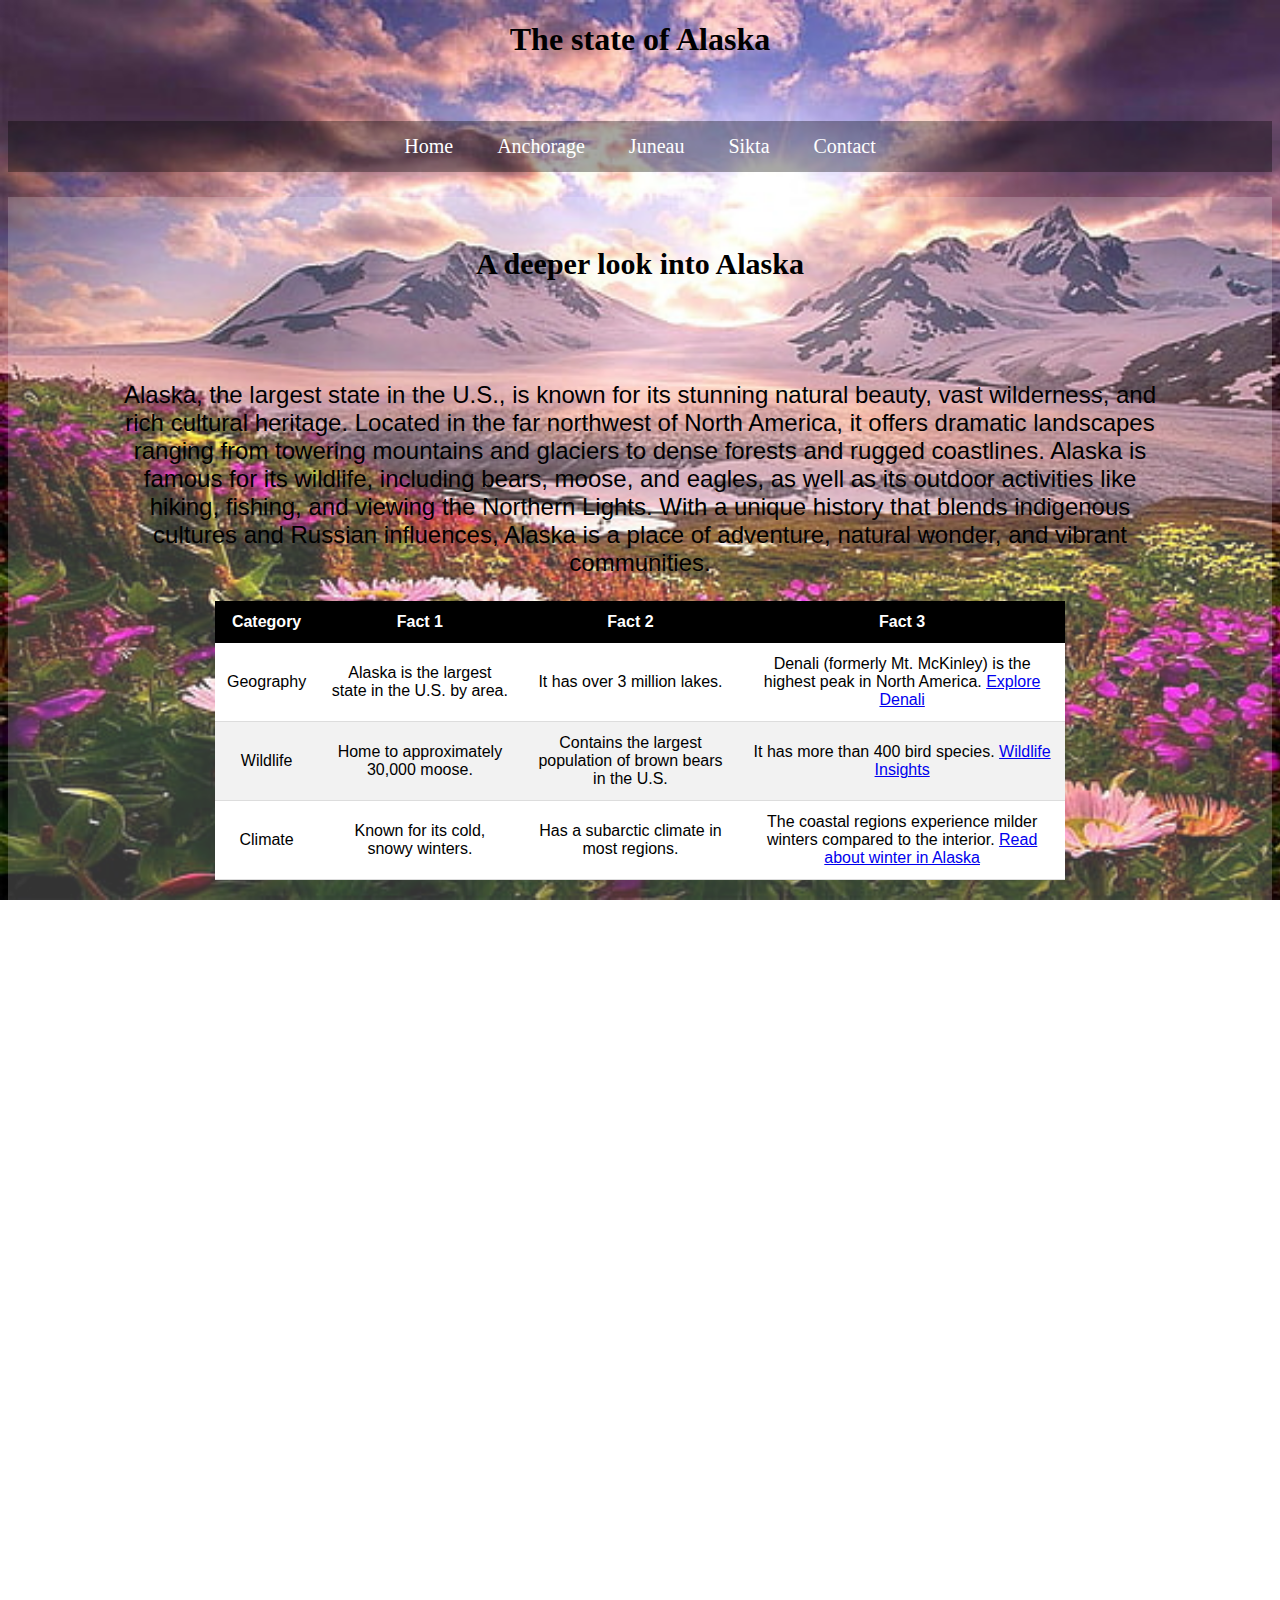
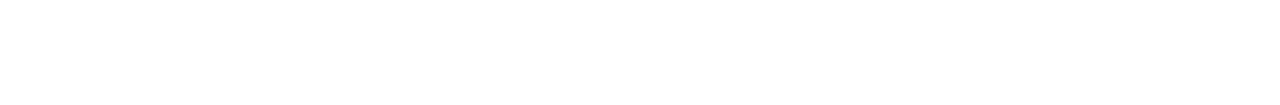
==== Alaska/index.html @ 501d5a19 "File name changed" ====
<!DOCTYPE html>
<html lang="en">
<head>
    <meta charset="UTF-8">
    <meta name="viewport" content="width=device-width, initial-scale=1.0">
    <title>Alaska</title>
    <link rel="stylesheet" href="style.css">
    

</head>
<body class="index">
    <div class="container">
        
        <header>
            <h1>
              The state of Alaska
            </h1>
        </header>
    
    
        <nav >
            <a href="index.html">Home</a>
            <a href="Anchorage.html">Anchorage</a>
            <a href="Juneau.html">Juneau</a>
            <a href="Sikta.html">Sikta</a>
            <a href="contact.html">Contact</a>
        
        </nav>
    
    
        <main class="inmain">
                
                
                     
                    <h2>A deeper look into Alaska</h2>
                    <p>
                        Alaska, the largest state in the U.S., is known for its stunning natural beauty, vast wilderness, and rich cultural heritage. 
                        Located in the far northwest of North America, it offers dramatic landscapes ranging from towering mountains and glaciers to dense forests and rugged coastlines.
                         Alaska is famous for its wildlife, including bears, moose, and eagles, as well as its outdoor activities like hiking, fishing, and viewing the Northern Lights. With a unique history that blends indigenous cultures and Russian influences, Alaska is a place of adventure, natural wonder, and vibrant communities.
                        
                        </p>   
                        
                  
                        <table class="table">
                            <thead>
                                <tr>
                                    <th>Category</th>
                                    <th>Fact 1</th>
                                    <th>Fact 2</th>
                                    <th>Fact 3</th>
                                </tr>
                            </thead>
                            <tbody>
                                <tr>
                                    <td>Geography</td>
                                    <td>Alaska is the largest state in the U.S. by area.</td>
                                    <td>It has over 3 million lakes.</td>
                                    <td>Denali (formerly Mt. McKinley) is the highest peak in North America.
                                        <a href="https://www.nps.gov/dena/index.htm" target="_blank">Explore Denali</a>

                                    </td>
                                </tr>
                                <tr>
                                    <td>Wildlife</td>
                                    <td>Home to approximately 30,000 moose.</td>
                                    <td>Contains the largest population of brown bears in the U.S.</td>
                                    <td>It has more than 400 bird species.
                                        <a href="https://www.adfg.alaska.gov/index.cfm?adfg=livewith.main" target="_blank">Wildlife Insights</a>
                                    </td>
                                </tr>
                                <tr>
                                    <td>Climate</td>
                                    <td>Known for its cold, snowy winters.</td>
                                    <td>Has a subarctic climate in most regions.</td>
                                    <td>The coastal regions experience milder winters compared to the interior.
                                        <a href="https://www.fws.gov/story/winter-heart-alaska#:~:text=Written%20By&text=In%20the%20heart%20of%20Alaska%2C%20winter%20starts%20in%20October,doesn't%20end%20until%20May.&text=Winter%20is%20extremely%20cold%20and,Alaska%20seem%20to%20like%20it." target="_blank">Read about winter in Alaska</a>
                                    </td>
                                </tr>
                            </tbody>
                        </table>


             


        </main>
    
    
        <footer></footer>
    
    </div>

    
</body>
</html>
---- Alaska/style.css ----
.container {
    margin-left: auto;
    margin-right: auto;
    width: 100%;
    height: 150%;
}

.inmain {
    height: 1500px;
}

.table {
    width: 80%;
    max-width: 850px; 
    margin: 20px auto; 
    border-collapse: collapse;
    font-family: Arial, sans-serif;
    text-align: center;
}

.table th {
    background-color: black; 
    color: white; 
    padding: 12px;
    text-align: center; 
}

.table td {
    padding: 12px;
    text-align: center; 
    border-bottom: 1px solid #ddd; 
}

.table tr:nth-child(even) {
    background-color: #f2f2f2;
}

.table tr:nth-child(odd) {
    background-color: #ffffff; 
}

.table tr:hover {
    background-color: inherit; 
}

.index {
    background-image: url(Images/Background.jpg);
    background-repeat: no-repeat;
    background-position: fixed;
    background-attachment: fixed;
    background-size: cover;
    height: 100%;
}

.Anchorage {
    background-image: url(Images/AnchorageBG.jpeg);
    background-repeat: no-repeat;
    background-position: fixed;
    background-attachment: fixed;
    background-size: cover;
}

.Juneau {
    background-image: url(Images/JuneauBG.jpg);
    background-repeat: no-repeat;
    background-position: fixed;
    background-attachment: fixed;
    background-size: cover;
}

.Sikta {
    background-image: url(Images/SiktaBG.jpg);
    background-repeat: no-repeat;
    background-position: fixed;
    background-attachment: fixed;
    background-size: cover;
}

.Contact1 {
    background-color: red;
}

header {
    height: 100px;
    text-align: center;   
}

nav {
    background-color: rgba(0, 0, 0, 0.345);
    text-align: center;
    padding-top: 14px;
    padding-bottom: 14px;
}

main {
    text-align: center;
    background: rgba(255, 255, 255, 0.2);
}

.Anchor, .Jun {
    height: 1500px;
    text-align: center;
    background: rgba(255, 255, 255, 0.2);
}

.june {
    position: relative;
    right: 50px;
    margin-left: 200px;
}

.Sik {
    text-align: center;
    background: rgba(255, 255, 255, 0.2);
    position: absolute;
}

.Con {
    height: 800px;
    text-align: center;
    background: rgba(255, 255, 255, 0.2);
}

h2 {
    font-size: 30px;
    padding-top: 50px;
    padding-left: 100px;
    padding-right: 100px;
}

p {
    font-size: 24px;
    color: black;
    font-family: 'Franklin Gothic Medium', 'Arial Narrow', Arial, sans-serif;
    padding-left: 100px;
    padding-right: 100px;
    margin-top: 100px;
}

.Contact {
    flex: 100%;
    order: 100%;
    margin-right: 600px;
    margin-left: 600px;
}

.Contact input {
    width: 100%;
    padding: 10px;
    margin-bottom: 10px;
}

.Contact button {
    padding: 10px;
    margin-bottom: 10px;
    background-color: black;
    color: whitesmoke;
    border: 0;
}

.btn {
    width: 100px;
    padding: 20px;
    border-radius: 20px;
    height: 50px;
}

.img {
    margin-top: 100px;  
}

.anch, .Sikt {
    margin-top: 100px;
}

.anch {
    width: 700px;
    height: 400px;
}

.Sikt {
    width: 800px;
    height: 400px;
}

nav a {
    text-decoration: none;
    font-size: 20px;
    color: white;
    padding-left: 20px;
    padding-right: 20px;
    display: inline-block;
}

nav a:hover {
    background-color: black; 
    color: #f1f1f1;
    border-radius: 10px; 
}

.list {
    display: flex;
    text-align: left;
}
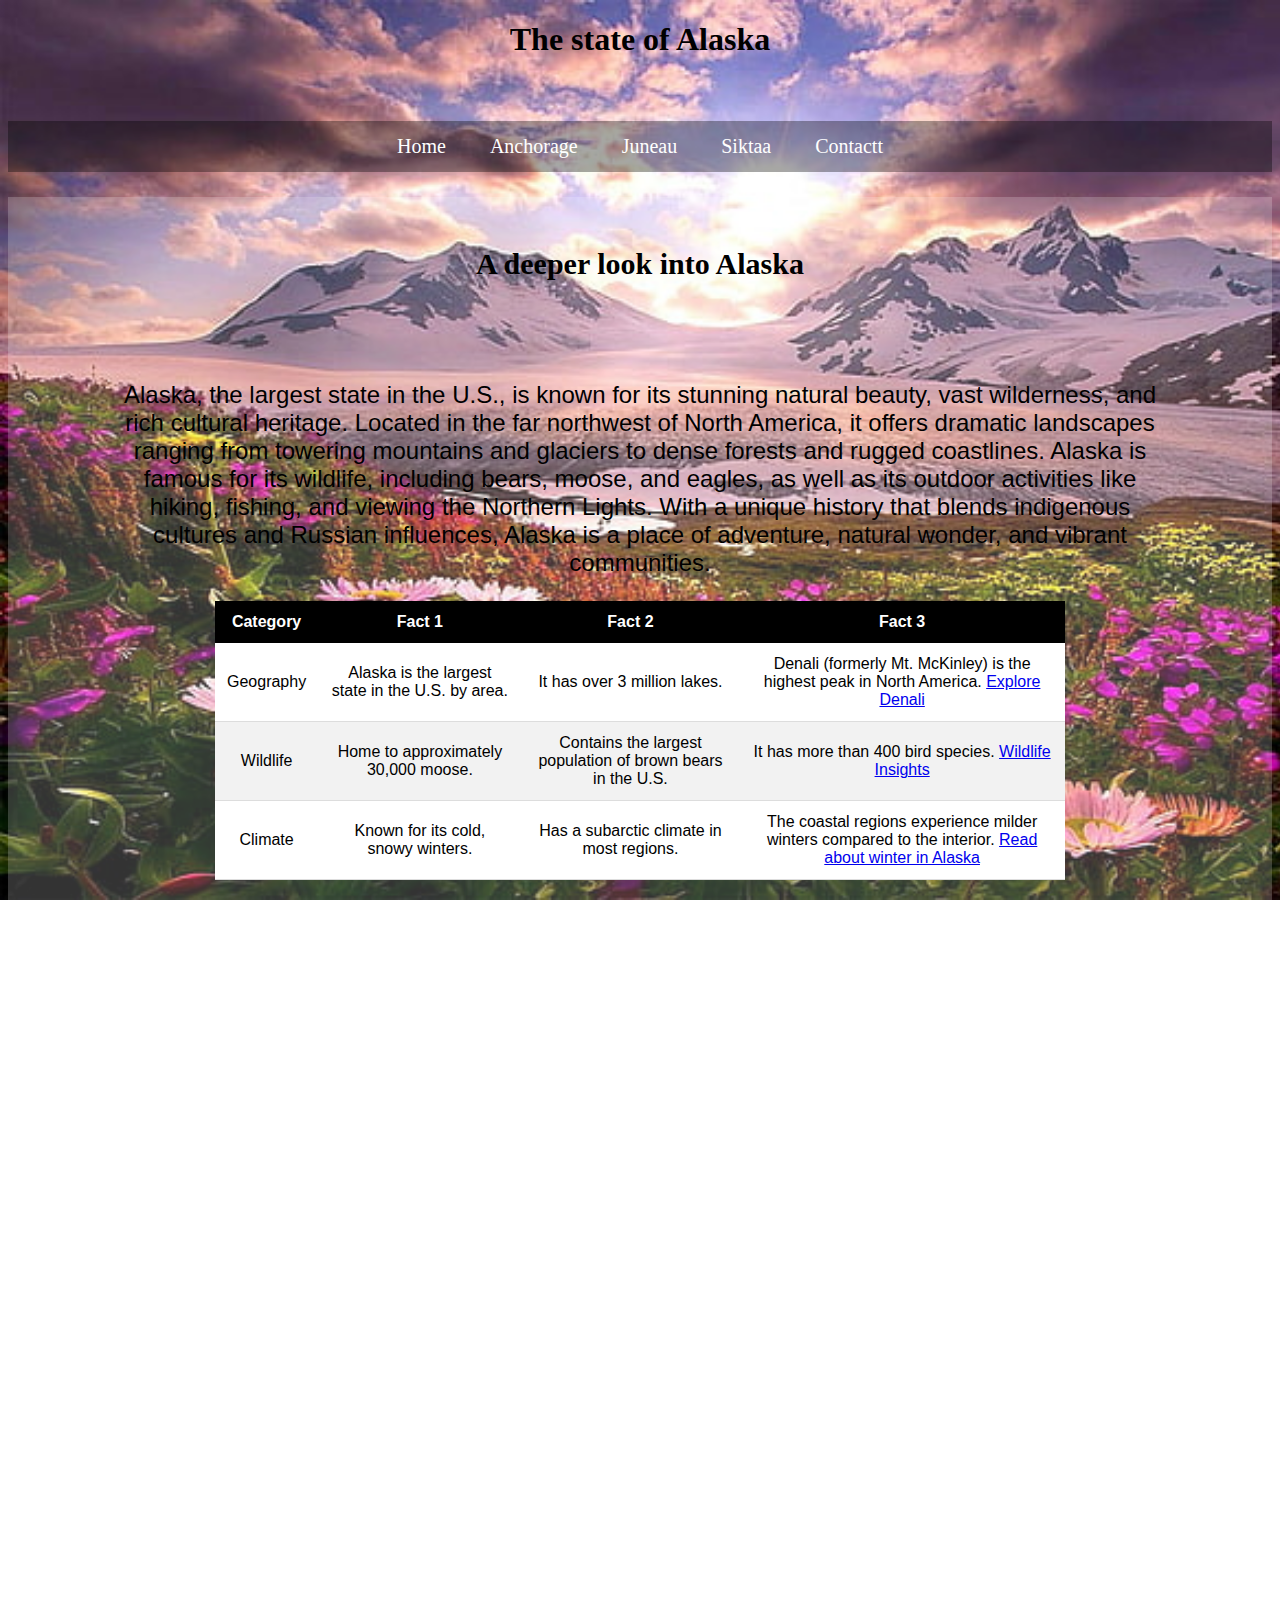
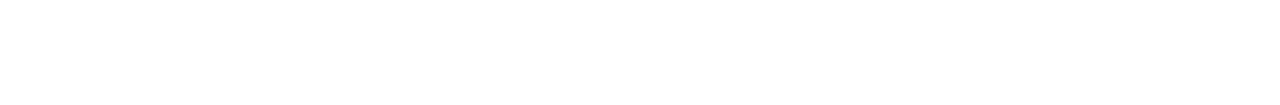
==== commit 2d653f8d: "added" ====
--- a/Alaska/index.html
+++ b/Alaska/index.html
@@ -22,8 +22,8 @@
             <a href="index.html">Home</a>
             <a href="Anchorage.html">Anchorage</a>
             <a href="Juneau.html">Juneau</a>
-            <a href="Sikta.html">Sikta</a>
-            <a href="contact.html">Contact</a>
+            <a href="Sikta.html">Siktaa</a>
+            <a href="contact.html">Contactt</a>
         
         </nav>
     
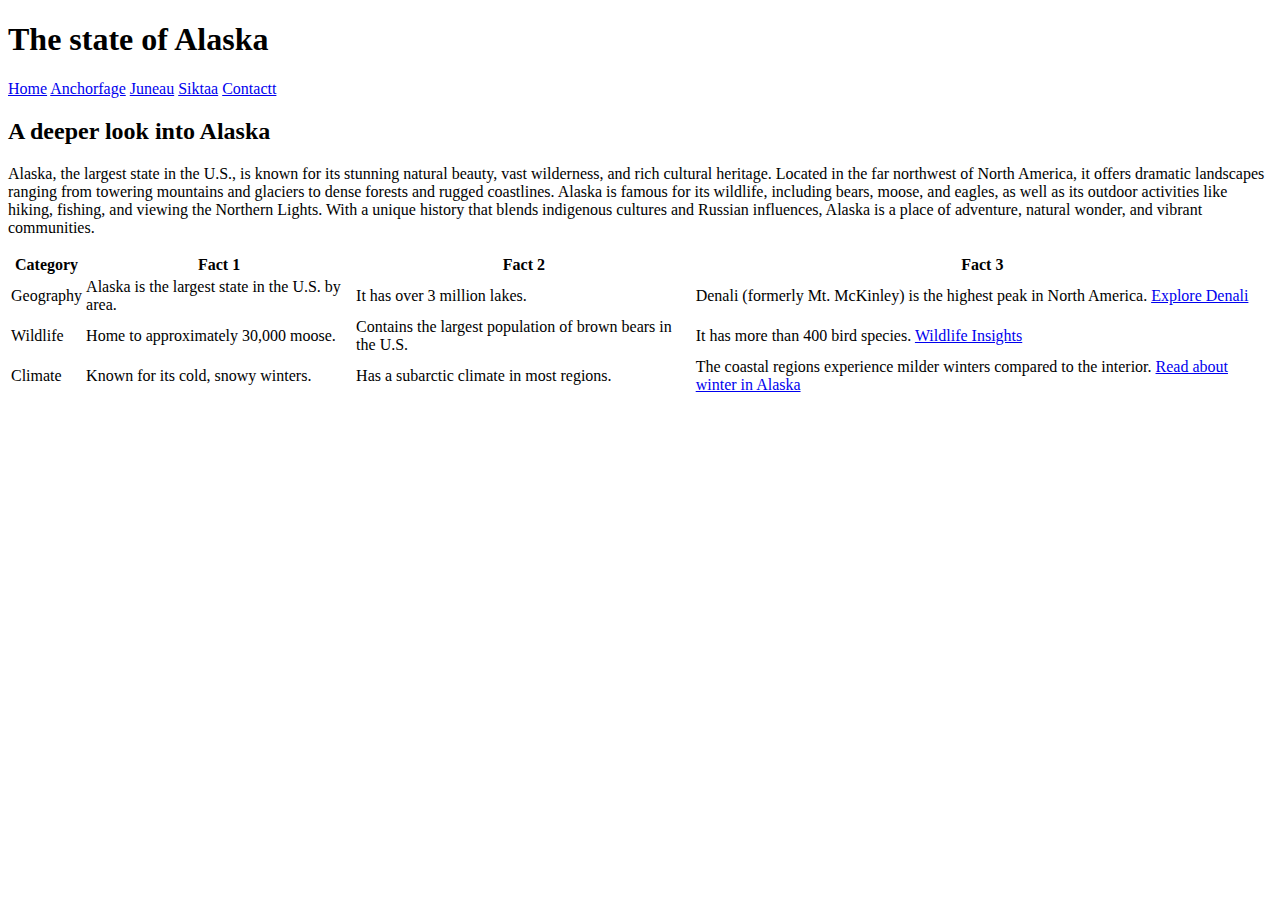
==== commit a26beb26: "new" ====
--- a/Alaska/index.html
+++ b/Alaska/index.html
@@ -20,7 +20,7 @@
     
         <nav >
             <a href="index.html">Home</a>
-            <a href="Anchorage.html">Anchorage</a>
+            <a href="Anchorage.html">Anchorfage</a>
             <a href="Juneau.html">Juneau</a>
             <a href="Sikta.html">Siktaa</a>
             <a href="contact.html">Contactt</a>
